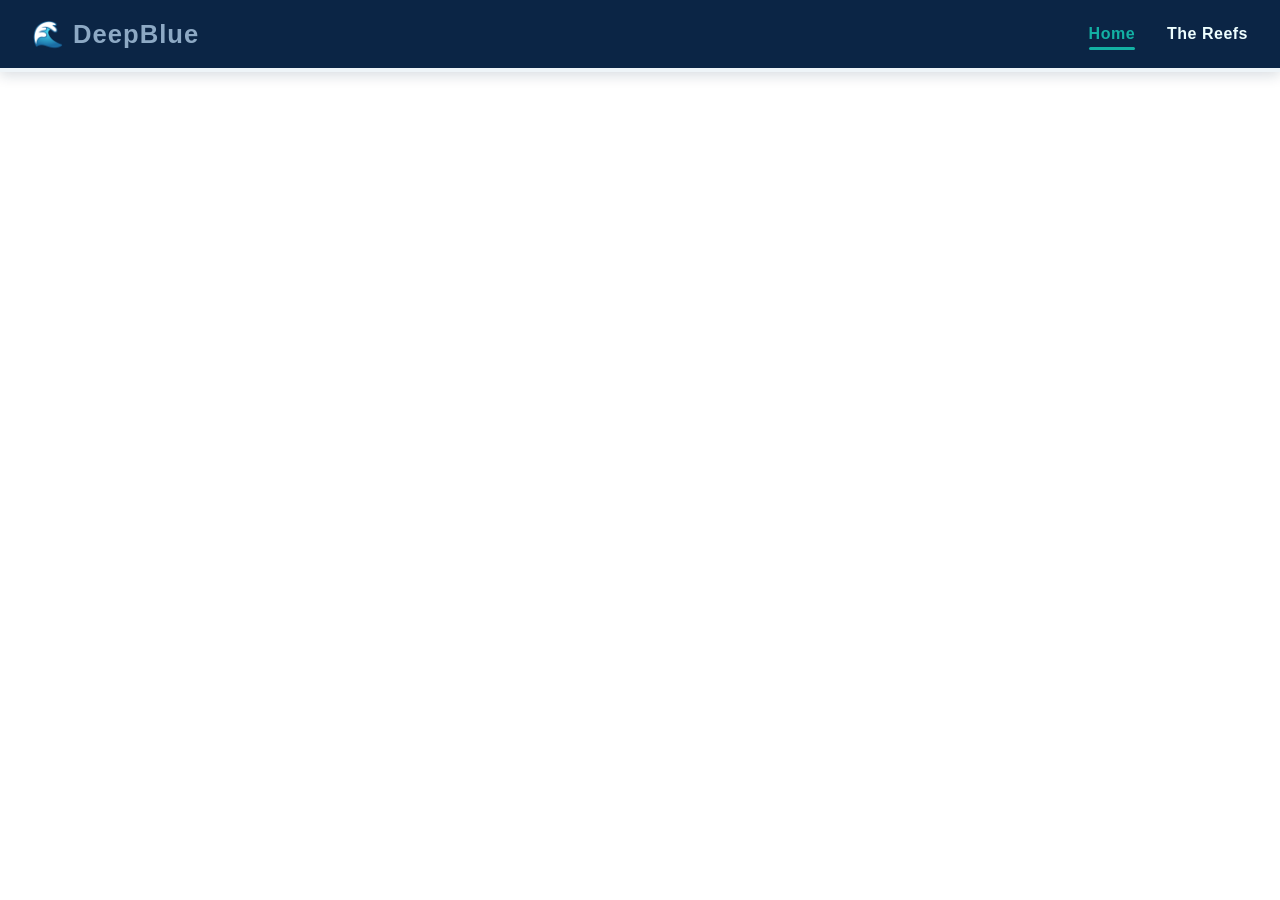
==== reefs.html @ 5c6bdb5e "Create reefs.html" ====
<!DOCTYPE html>
<html lang="en">
<head>
  <meta charset="UTF-8">
  <meta http-equiv="X-UA-Compatible" content="IE=edge">
  <meta name="viewport" content="width=device-width, initial-scale=1.0">
  <title>Document</title>
</head>
<body>
  <h2> Chloe Moore's Website </h2>
 <center>
  <iframe width="392" height="620" style="border: 0px;" src="https://studio.code.org/projects/applab/4be41152-e287-4de7-a9b9-481c64d1bef6/embed"></iframe>
   <iframe width="392" height="620" style="border: 0px;" src="https://studio.code.org/projects/applab/669f1a4d-3292-4a62-a25d-4eba996bc8df/embed"></iframe>
   <br>
   </body>

<nav class="navbar">
  <div class="logo">🌊 DeepBlue</div>
  <ul class="nav-links">
    <li><a href="#home" class="active">Home</a></li>
    <li><a href="#reefs">The Reefs</a></li>
  
  </ul>
</nav>

<style>
/* CRITICAL: This removes the browser's default margin so the navbar touches the exact top and sides */
html, body {
  margin: 0;
  padding: 0;
  width: 100%;
}

* {
  margin: 0;
  padding: 0;
  box-sizing: border-box;
  font-family: 'Segoe UI', Roboto, Helvetica, Arial, sans-serif;
}

/* Navbar container */
.navbar {
  display: flex;
  justify-content: space-between;
  align-items: center;
  background-color: #0b2545; 
  padding: 1.2rem 2rem;
  
  /* Forces it to the absolute top and stretches it full width */
  position: fixed; /* Changed to fixed so it stays pinned even if you scroll */
  top: 0;
  left: 0;
  width: 100%;
  z-index: 1000;
  
  border-bottom: 4px solid #eef4f8; 
  box-shadow: 0 4px 12px rgba(11, 37, 69, 0.15);
}

/* Logo styling */
.logo {
  color: #8da9c4; 
  font-size: 1.6rem;
  font-weight: 700;
  letter-spacing: 1px;
  cursor: pointer;
}

/* Navigation links container */
.nav-links {
  display: flex;
  list-style: none;
}

/* Individual link items */
.nav-links li {
  margin-left: 2rem;
}

/* Styling the links */
.nav-links a {
  color: #eeffff; 
  text-decoration: none;
  font-size: 1rem;
  font-weight: 600;
  letter-spacing: 0.5px;
  position: relative;
  padding: 0.5rem 0;
  transition: color 0.3s ease;
}

/* Hover and Active states */
.nav-links a:hover,
.nav-links a.active {
  color: #13b1a4; 
}

/* Underline effect */
.nav-links a::after {
  content: '';
  position: absolute;
  width: 0;
  height: 3px;
  bottom: 0;
  left: 0;
  background-color: #13b1a4;
  transition: width 0.3s ease;
  border-radius: 2px;
}

.nav-links a:hover::after,
.nav-links a.active::after {
  width: 100%;
}

/* Responsive adjustment for mobile screens */
@media (max-width: 650px) {
  .navbar {
    position: relative; /* Switches off fixed positioning on mobile so it doesn't eat up screen space */
    flex-direction: column;
    gap: 1.2rem;
    padding: 1rem;
  }
  
  .nav-links {
    width: 100%;
    justify-content: space-around;
  }
  
  .nav-links li {
    margin-left: 0;
  }
  
  .nav-links a::after {
    display: none; 
  }
}
</style>
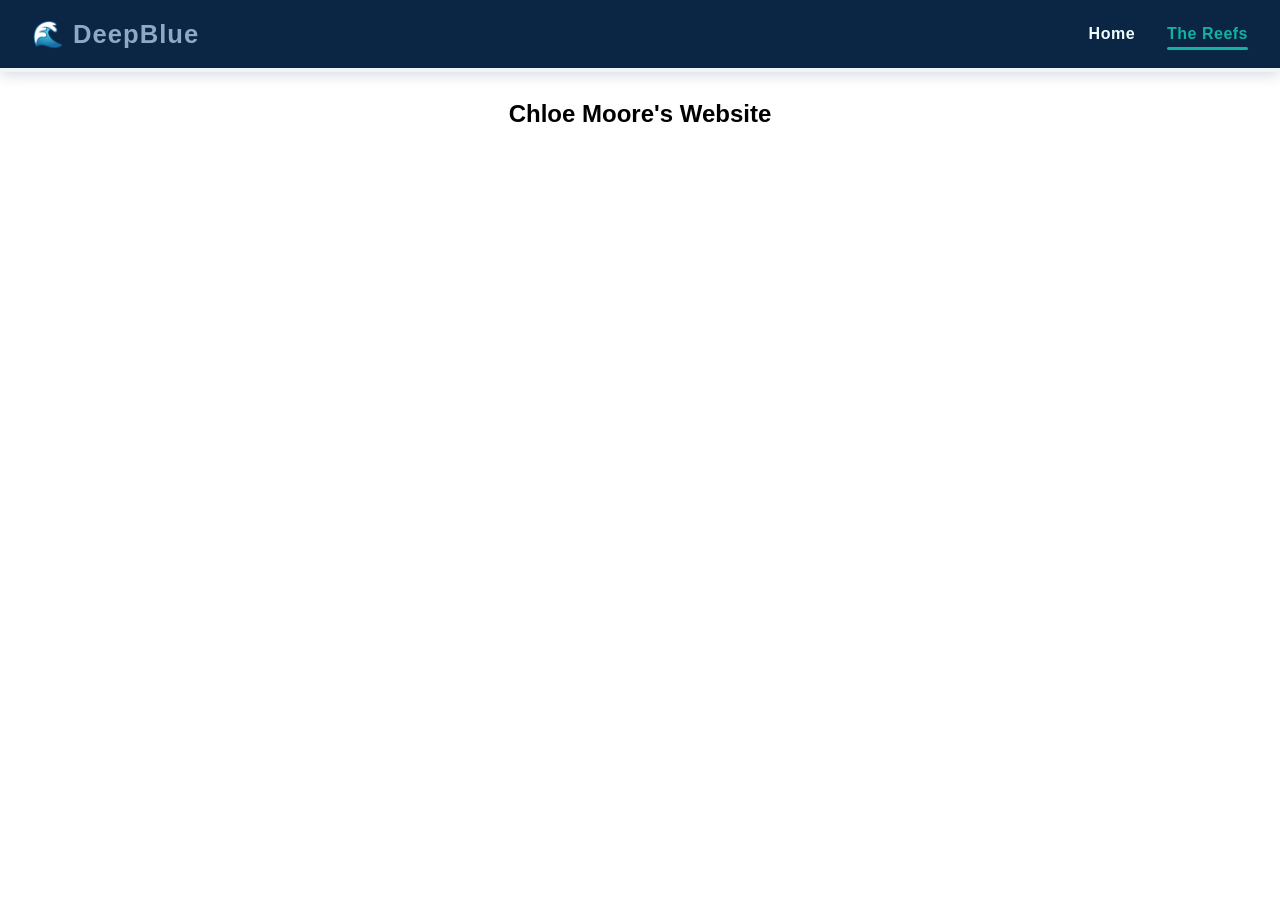
==== commit b8cbb1f2: "Update reefs.html" ====
--- a/reefs.html
+++ b/reefs.html
@@ -4,135 +4,148 @@
   <meta charset="UTF-8">
   <meta http-equiv="X-UA-Compatible" content="IE=edge">
   <meta name="viewport" content="width=device-width, initial-scale=1.0">
-  <title>Document</title>
+  <title>The Reefs - Chloe Moore</title>
+  
+  <style>
+  /* CRITICAL: This removes the browser's default margin so the navbar touches the exact top and sides */
+  html, body {
+    margin: 0;
+    padding: 0;
+    width: 100%;
+  }
+
+  * {
+    margin: 0;
+    padding: 0;
+    box-sizing: border-box;
+    font-family: 'Segoe UI', Roboto, Helvetica, Arial, sans-serif;
+  }
+
+  /* Navbar container */
+  .navbar {
+    display: flex;
+    justify-content: space-between;
+    align-items: center;
+    background-color: #0b2545; 
+    padding: 1.2rem 2rem;
+    
+    /* Forces it to the absolute top and stretches it full width */
+    position: fixed; 
+    top: 0;
+    left: 0;
+    width: 100%;
+    z-index: 1000;
+    
+    border-bottom: 4px solid #eef4f8; 
+    box-shadow: 0 4px 12px rgba(11, 37, 69, 0.15);
+  }
+
+  /* Logo styling */
+  .logo {
+    color: #8da9c4; 
+    font-size: 1.6rem;
+    font-weight: 700;
+    letter-spacing: 1px;
+    cursor: pointer;
+  }
+
+  /* Navigation links container */
+  .nav-links {
+    display: flex;
+    list-style: none;
+  }
+
+  /* Individual link items */
+  .nav-links li {
+    margin-left: 2rem;
+  }
+
+  /* Styling the links */
+  .nav-links a {
+    color: #eeffff; 
+    text-decoration: none;
+    font-size: 1rem;
+    font-weight: 600;
+    letter-spacing: 0.5px;
+    position: relative;
+    padding: 0.5rem 0;
+    transition: color 0.3s ease;
+  }
+
+  /* Hover and Active states */
+  .nav-links a:hover,
+  .nav-links a.active {
+    color: #13b1a4; 
+  }
+
+  /* Underline effect */
+  .nav-links a::after {
+    content: '';
+    position: absolute;
+    width: 0;
+    height: 3px;
+    bottom: 0;
+    left: 0;
+    background-color: #13b1a4;
+    transition: width 0.3s ease;
+    border-radius: 2px;
+  }
+
+  .nav-links a:hover::after,
+  .nav-links a.active::after {
+    width: 100%;
+  }
+
+  /* Responsive adjustment for mobile screens */
+  @media (max-width: 650px) {
+    .navbar {
+      position: relative; 
+      flex-direction: column;
+      gap: 1.2rem;
+      padding: 1rem;
+    }
+    
+    .nav-links {
+      width: 100%;
+      justify-content: space-around;
+    }
+    
+    .nav-links li {
+      margin-left: 0;
+    }
+    
+    .nav-links a::after {
+      display: none; 
+    }
+  }
+
+  /* Added padding to body so the fixed navbar doesn't cover content */
+  body {
+    padding-top: 100px; 
+    text-align: center;
+  }
+  
+  /* Keeps the iframes neatly spaced */
+  iframe {
+    margin: 10px;
+    max-width: 100%;
+  }
+  </style>
 </head>
 <body>
-  <h2> Chloe Moore's Website </h2>
- <center>
-  <iframe width="392" height="620" style="border: 0px;" src="https://studio.code.org/projects/applab/4be41152-e287-4de7-a9b9-481c64d1bef6/embed"></iframe>
-   <iframe width="392" height="620" style="border: 0px;" src="https://studio.code.org/projects/applab/669f1a4d-3292-4a62-a25d-4eba996bc8df/embed"></iframe>
-   <br>
-   </body>
 
-<nav class="navbar">
-  <div class="logo">🌊 DeepBlue</div>
-  <ul class="nav-links">
-    <li><a href="#home" class="active">Home</a></li>
-    <li><a href="#reefs">The Reefs</a></li>
+  <nav class="navbar">
+    <div class="logo">🌊 DeepBlue</div>
+    <ul class="nav-links">
+      <li><a href="index.html">Home</a></li>
+      <li><a href="reefs.html" class="active">The Reefs</a></li>
+    </ul>
+  </nav>
+
+  <h2>Chloe Moore's Website</h2>
+  <br>
   
-  </ul>
-</nav>
-
-<style>
-/* CRITICAL: This removes the browser's default margin so the navbar touches the exact top and sides */
-html, body {
-  margin: 0;
-  padding: 0;
-  width: 100%;
-}
-
-* {
-  margin: 0;
-  padding: 0;
-  box-sizing: border-box;
-  font-family: 'Segoe UI', Roboto, Helvetica, Arial, sans-serif;
-}
-
-/* Navbar container */
-.navbar {
-  display: flex;
-  justify-content: space-between;
-  align-items: center;
-  background-color: #0b2545; 
-  padding: 1.2rem 2rem;
-  
-  /* Forces it to the absolute top and stretches it full width */
-  position: fixed; /* Changed to fixed so it stays pinned even if you scroll */
-  top: 0;
-  left: 0;
-  width: 100%;
-  z-index: 1000;
-  
-  border-bottom: 4px solid #eef4f8; 
-  box-shadow: 0 4px 12px rgba(11, 37, 69, 0.15);
-}
-
-/* Logo styling */
-.logo {
-  color: #8da9c4; 
-  font-size: 1.6rem;
-  font-weight: 700;
-  letter-spacing: 1px;
-  cursor: pointer;
-}
-
-/* Navigation links container */
-.nav-links {
-  display: flex;
-  list-style: none;
-}
-
-/* Individual link items */
-.nav-links li {
-  margin-left: 2rem;
-}
-
-/* Styling the links */
-.nav-links a {
-  color: #eeffff; 
-  text-decoration: none;
-  font-size: 1rem;
-  font-weight: 600;
-  letter-spacing: 0.5px;
-  position: relative;
-  padding: 0.5rem 0;
-  transition: color 0.3s ease;
-}
-
-/* Hover and Active states */
-.nav-links a:hover,
-.nav-links a.active {
-  color: #13b1a4; 
-}
-
-/* Underline effect */
-.nav-links a::after {
-  content: '';
-  position: absolute;
-  width: 0;
-  height: 3px;
-  bottom: 0;
-  left: 0;
-  background-color: #13b1a4;
-  transition: width 0.3s ease;
-  border-radius: 2px;
-}
-
-.nav-links a:hover::after,
-.nav-links a.active::after {
-  width: 100%;
-}
-
-/* Responsive adjustment for mobile screens */
-@media (max-width: 650px) {
-  .navbar {
-    position: relative; /* Switches off fixed positioning on mobile so it doesn't eat up screen space */
-    flex-direction: column;
-    gap: 1.2rem;
-    padding: 1rem;
-  }
-  
-  .nav-links {
-    width: 100%;
-    justify-content: space-around;
-  }
-  
-  .nav-links li {
-    margin-left: 0;
-  }
-  
-  .nav-links a::after {
-    display: none; 
-  }
-}
-</style>
+  <center>
+    <iframe width="392" height="620" style="border: 0px;" src="https://studio.code.org/projects/applab/4be41152-e287-4de7-a9b9-481c64d1bef6/embed"></iframe>
+    
+  <iframe width="392" height="620" style="border: 0px;" src="https://studio.code.org/projects/applab/669f1a4d-3292-4a62-a25d-4eba996bc8df/embed"></iframe>
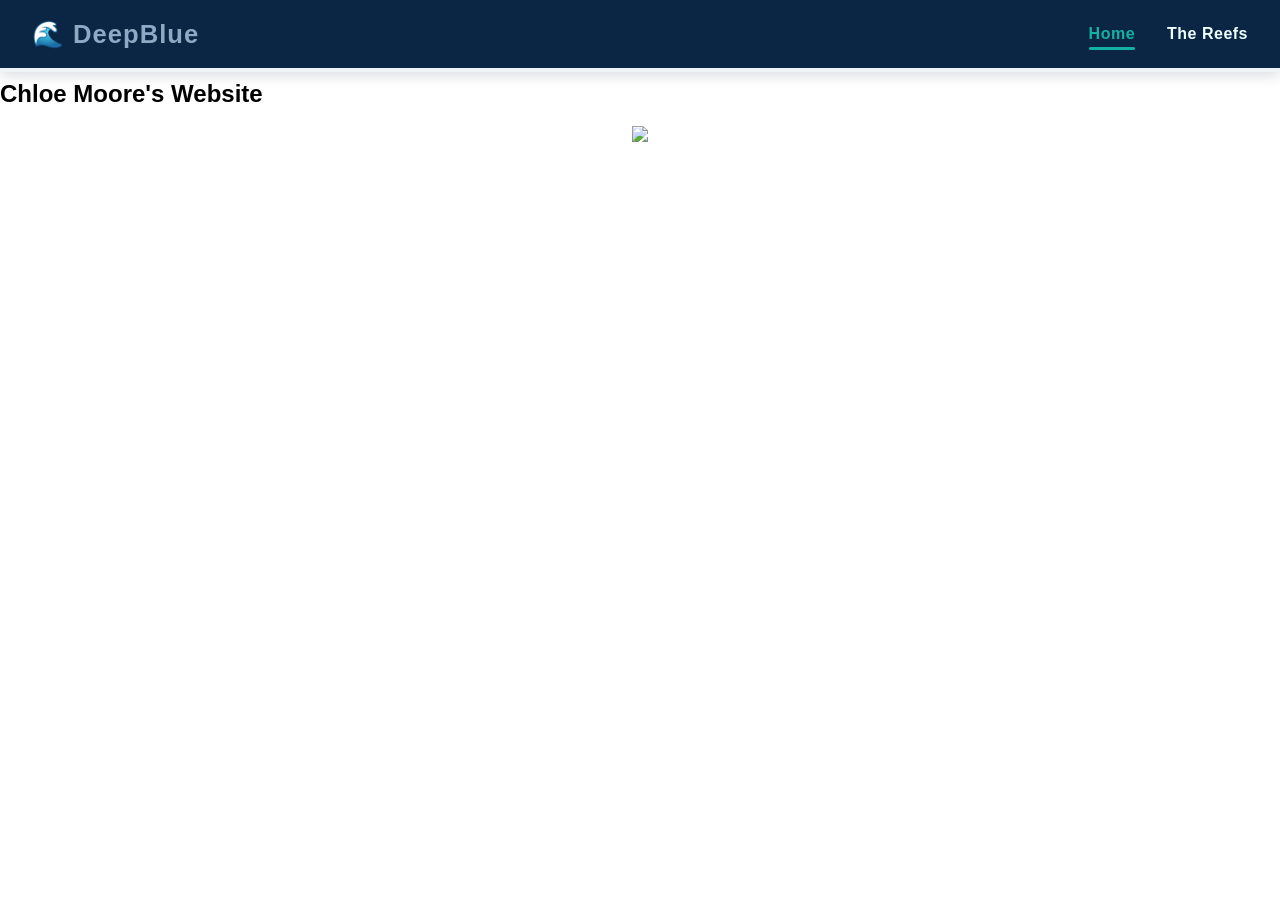
==== commit e7239021: "Update reefs.html" ====
--- a/reefs.html
+++ b/reefs.html
@@ -4,7 +4,23 @@
   <meta charset="UTF-8">
   <meta http-equiv="X-UA-Compatible" content="IE=edge">
   <meta name="viewport" content="width=device-width, initial-scale=1.0">
-  <title>The Reefs - Chloe Moore</title>
+  <title>Document</title>
+</head>
+<body>
+  <h2> Chloe Moore's Website </h2>
+ <center>
+   <br>
+  <img src="https://coralvita.co/wp-content/uploads/2025/05/Coral-Reef-Fish.webp">
+  </center>
+  
+  
+</body>
+<html lang="en">
+<head>
+  <meta charset="UTF-8">
+  <meta http-equiv="X-UA-Compatible" content="IE=edge">
+  <meta name="viewport" content="width=device-width, initial-scale=1.0">
+  <title>Document</title>
   
   <style>
   /* CRITICAL: This removes the browser's default margin so the navbar touches the exact top and sides */
@@ -30,7 +46,7 @@
     padding: 1.2rem 2rem;
     
     /* Forces it to the absolute top and stretches it full width */
-    position: fixed; 
+    position: fixed; /* Changed to fixed so it stays pinned even if you scroll */
     top: 0;
     left: 0;
     width: 100%;
@@ -99,7 +115,7 @@
   /* Responsive adjustment for mobile screens */
   @media (max-width: 650px) {
     .navbar {
-      position: relative; 
+      position: relative; /* Switches off fixed positioning on mobile so it doesn't eat up screen space */
       flex-direction: column;
       gap: 1.2rem;
       padding: 1rem;
@@ -119,16 +135,9 @@
     }
   }
 
-  /* Added padding to body so the fixed navbar doesn't cover content */
+  /* Added padding to body so the fixed navbar doesn't cover Chloe's header */
   body {
-    padding-top: 100px; 
-    text-align: center;
-  }
-  
-  /* Keeps the iframes neatly spaced */
-  iframe {
-    margin: 10px;
-    max-width: 100%;
+    padding-top: 80px; 
   }
   </style>
 </head>
@@ -137,14 +146,13 @@
   <nav class="navbar">
     <div class="logo">🌊 DeepBlue</div>
     <ul class="nav-links">
-      <li><a href="index.html">Home</a></li>
-      <li><a href="reefs.html" class="active">The Reefs</a></li>
+      <li><a href="#home" class="active">Home</a></li>
+      <li><a href="reefs.html">The Reefs</a></li>
     </ul>
   </nav>
-
-  <h2>Chloe Moore's Website</h2>
-  <br>
   
+</body>
+</html>
   <center>
     <iframe width="392" height="620" style="border: 0px;" src="https://studio.code.org/projects/applab/4be41152-e287-4de7-a9b9-481c64d1bef6/embed"></iframe>
     
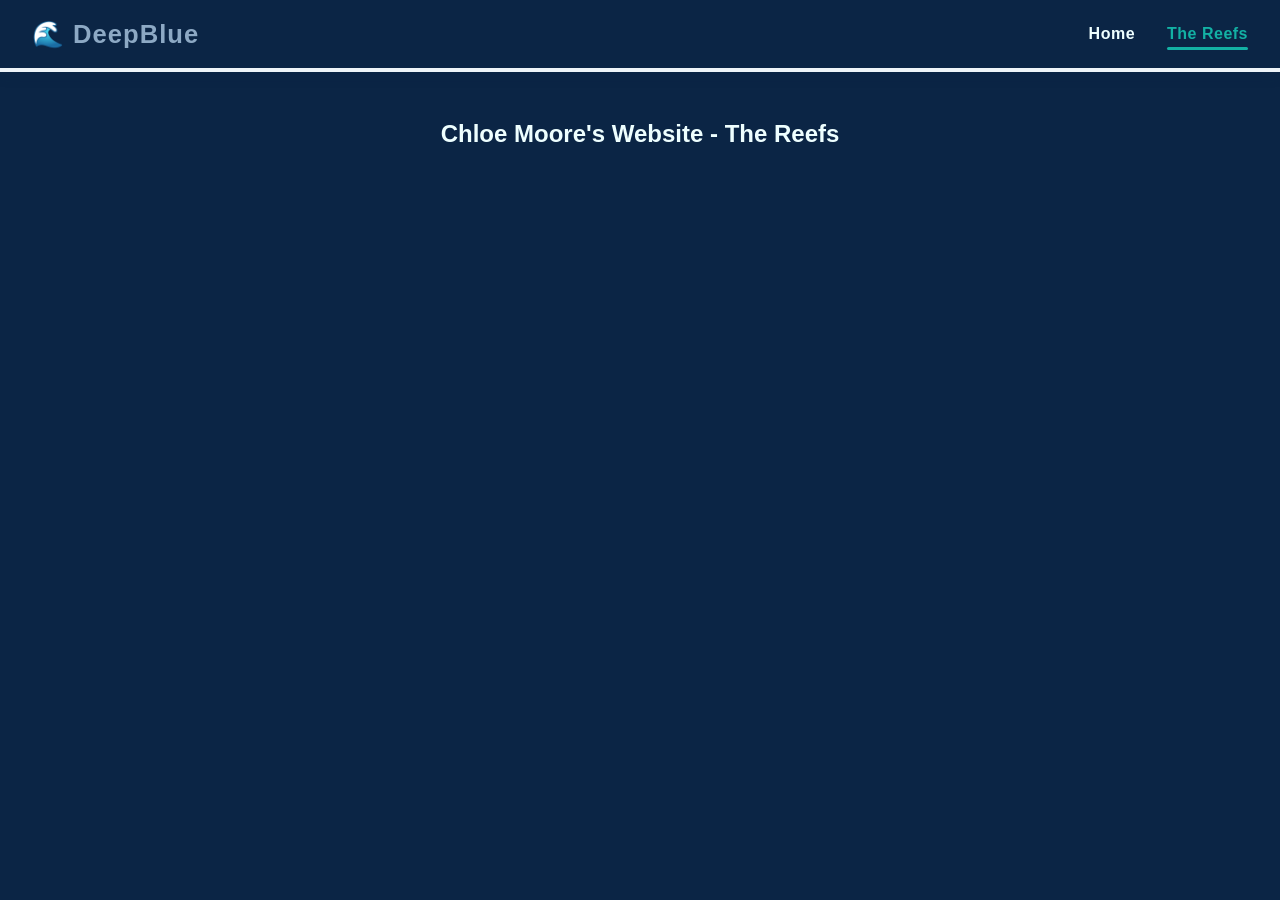
==== commit 0949eac0: "Update reefs.html" ====
--- a/reefs.html
+++ b/reefs.html
@@ -4,26 +4,9 @@
   <meta charset="UTF-8">
   <meta http-equiv="X-UA-Compatible" content="IE=edge">
   <meta name="viewport" content="width=device-width, initial-scale=1.0">
-  <title>Document</title>
-</head>
-<body>
-  <h2> Chloe Moore's Website </h2>
- <center>
-   <br>
-  <img src="https://coralvita.co/wp-content/uploads/2025/05/Coral-Reef-Fish.webp">
-  </center>
-  
-  
-</body>
-<html lang="en">
-<head>
-  <meta charset="UTF-8">
-  <meta http-equiv="X-UA-Compatible" content="IE=edge">
-  <meta name="viewport" content="width=device-width, initial-scale=1.0">
-  <title>Document</title>
+  <title>The Reefs - Chloe Moore</title>
   
   <style>
-  /* CRITICAL: This removes the browser's default margin so the navbar touches the exact top and sides */
   html, body {
     margin: 0;
     padding: 0;
@@ -37,26 +20,21 @@
     font-family: 'Segoe UI', Roboto, Helvetica, Arial, sans-serif;
   }
 
-  /* Navbar container */
   .navbar {
     display: flex;
     justify-content: space-between;
     align-items: center;
     background-color: #0b2545; 
     padding: 1.2rem 2rem;
-    
-    /* Forces it to the absolute top and stretches it full width */
-    position: fixed; /* Changed to fixed so it stays pinned even if you scroll */
+    position: fixed; 
     top: 0;
     left: 0;
     width: 100%;
     z-index: 1000;
-    
     border-bottom: 4px solid #eef4f8; 
     box-shadow: 0 4px 12px rgba(11, 37, 69, 0.15);
   }
 
-  /* Logo styling */
   .logo {
     color: #8da9c4; 
     font-size: 1.6rem;
@@ -65,18 +43,15 @@
     cursor: pointer;
   }
 
-  /* Navigation links container */
   .nav-links {
     display: flex;
     list-style: none;
   }
 
-  /* Individual link items */
   .nav-links li {
     margin-left: 2rem;
   }
 
-  /* Styling the links */
   .nav-links a {
     color: #eeffff; 
     text-decoration: none;
@@ -88,13 +63,11 @@
     transition: color 0.3s ease;
   }
 
-  /* Hover and Active states */
   .nav-links a:hover,
   .nav-links a.active {
     color: #13b1a4; 
   }
 
-  /* Underline effect */
   .nav-links a::after {
     content: '';
     position: absolute;
@@ -112,32 +85,37 @@
     width: 100%;
   }
 
-  /* Responsive adjustment for mobile screens */
   @media (max-width: 650px) {
     .navbar {
-      position: relative; /* Switches off fixed positioning on mobile so it doesn't eat up screen space */
+      position: relative; 
       flex-direction: column;
       gap: 1.2rem;
       padding: 1rem;
     }
-    
     .nav-links {
       width: 100%;
       justify-content: space-around;
     }
-    
     .nav-links li {
       margin-left: 0;
     }
-    
     .nav-links a::after {
       display: none; 
     }
   }
 
-  /* Added padding to body so the fixed navbar doesn't cover Chloe's header */
+  /* Fixed Background Color Setup */
   body {
-    padding-top: 80px; 
+    padding-top: 120px; 
+    text-align: center;
+    background-color: #0b2545; /* Dark blue background */
+    color: #eeffff;            /* White text color */
+  }
+  
+  iframe {
+    margin: 15px;
+    border-radius: 8px;
+    max-width: 100%;
   }
   </style>
 </head>
@@ -146,14 +124,19 @@
   <nav class="navbar">
     <div class="logo">🌊 DeepBlue</div>
     <ul class="nav-links">
-      <li><a href="#home" class="active">Home</a></li>
-      <li><a href="reefs.html">The Reefs</a></li>
+      <li><a href="index.html">Home</a></li>
+      <li><a href="reefs.html" class="active">The Reefs</a></li>
     </ul>
   </nav>
+
+  <h2>Chloe Moore's Website - The Reefs</h2>
+  <br>
+  
+  <center>
+    <iframe width="392" height="620" style="border: 0px;" src="https://studio.code.org/projects/applab/4be41152-e287-4de7-a9b9-481c64d1bef6/embed"></iframe>
+    
+    <iframe width="392" height="620" style="border: 0px;" src="https://studio.code.org/projects/applab/669f1a4d-3292-4a62-a25d-4eba996bc8df/embed"></iframe>
+  </center>
   
 </body>
 </html>
-  <center>
-    <iframe width="392" height="620" style="border: 0px;" src="https://studio.code.org/projects/applab/4be41152-e287-4de7-a9b9-481c64d1bef6/embed"></iframe>
-    
-  <iframe width="392" height="620" style="border: 0px;" src="https://studio.code.org/projects/applab/669f1a4d-3292-4a62-a25d-4eba996bc8df/embed"></iframe>
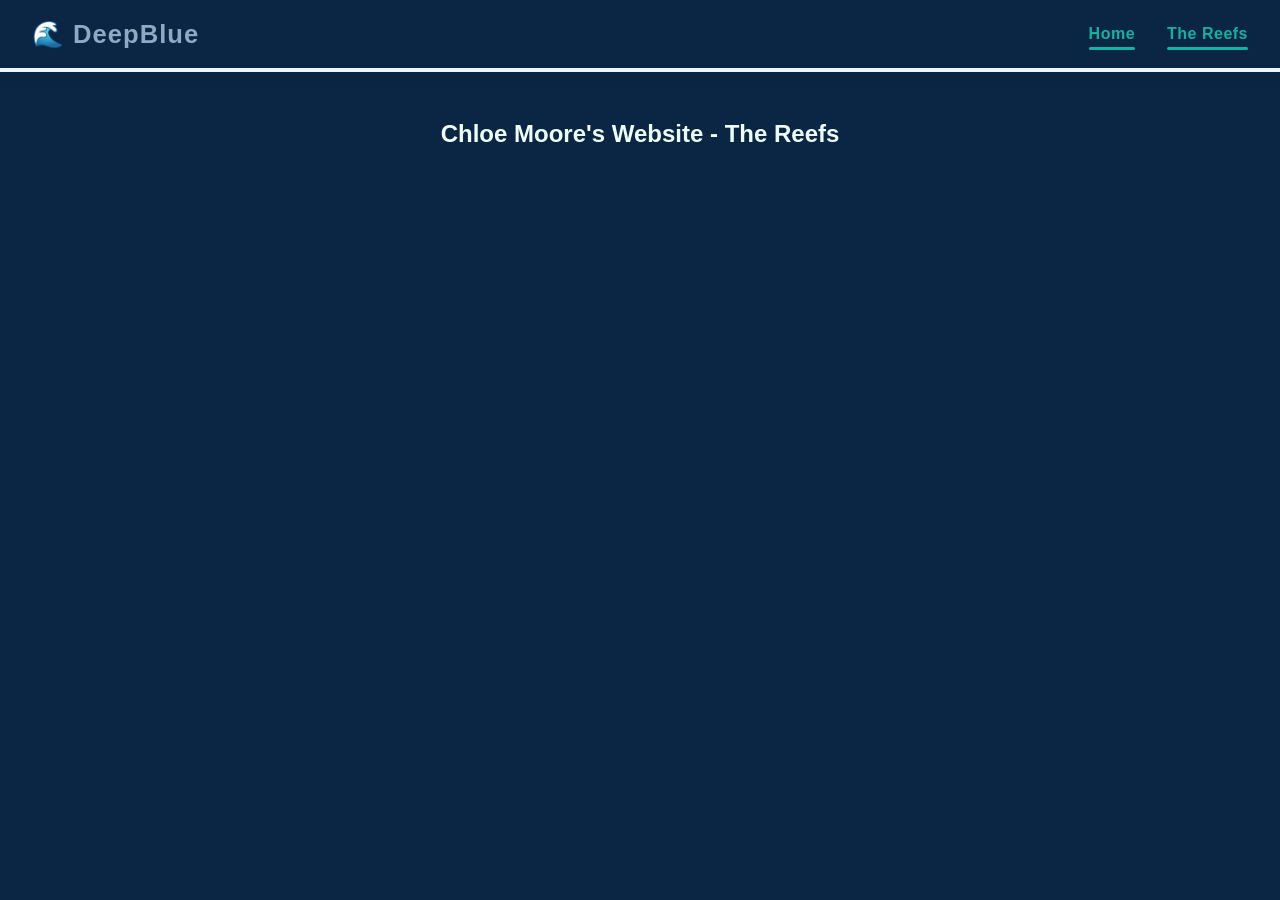
==== commit 90d53039: "Update reefs.html" ====
--- a/reefs.html
+++ b/reefs.html
@@ -124,7 +124,7 @@
   <nav class="navbar">
     <div class="logo">🌊 DeepBlue</div>
     <ul class="nav-links">
-      <li><a href="index.html">Home</a></li>
+      <li><a href="index.html" class="active">Home</a></li>
       <li><a href="reefs.html" class="active">The Reefs</a></li>
     </ul>
   </nav>
